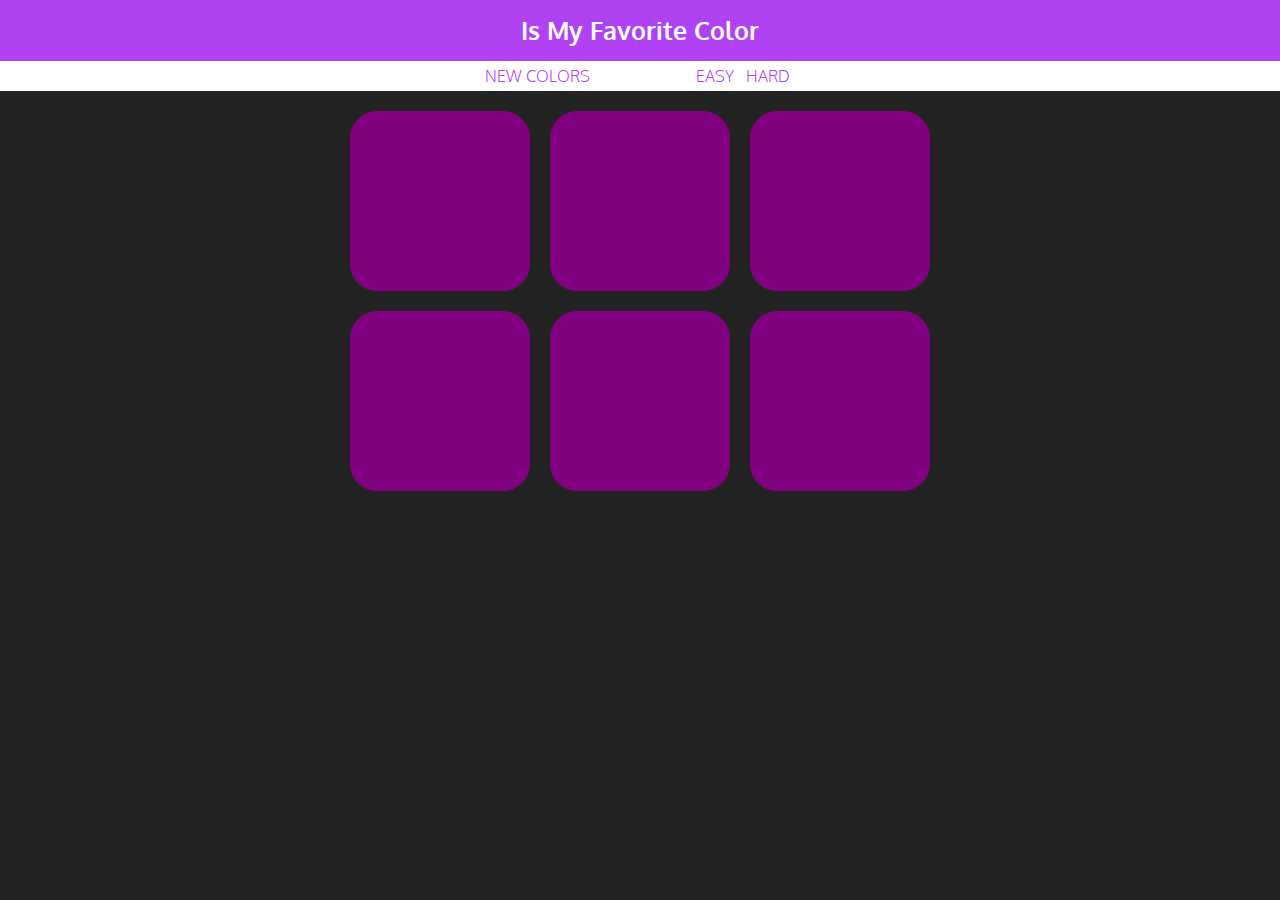
==== index.html @ cfa23348 "change header name" ====
<!DOCTYPE html>
<html lang="en">
<head>
    <meta charset="UTF-8">
    <meta name="viewport" content="width=device-width, initial-scale=1.0">
    <meta http-equiv="X-UA-Compatible" content="ie=edge">
    <title>Document</title>
    <link href="https://fonts.googleapis.com/css?family=Montserrat|Oxygen: 300,400,500" rel="stylesheet">
<link rel="stylesheet" href="RGBGuessingGame.css">
</head>
<body>
<div id='header'>
    <span id='displayTarget'></span><br>
      <h1>Is My Favorite Color<br>
</div>
<div id='stripe'>
    <a class='button' id='newColors'>New Colors</a>
    <span id='message'></span>
    <a class='button modeButton' id='easy'>Easy</a>
    <a class='button modeButton' id='hard'>Hard</a>
</div>

<div class='container'>
    <div class='row'>
        <div class='square'></div>
        <div class='square'></div>
        <div class='square'></div>
    </div>
    <div class='row'>
    <div class='square'></div>
    <div class='square'></div>
    <div class='square'></div>
    </div>
</div>

<script type="text/javascript" src="RGBGuessingGame.js"></script>
</body>
</html>
---- RGBGuessingGame.css ----
html {
    font-family: 'Oxygen', 'Montserrat', sans-serif;  
    /* 2nd font family is added in this way as a backup in case doesnt work on all machines */
    font-weight: 300;
}    
body {
    background-color: #232323;
    margin: 0;
    /* fixed small white stripe problem on top and sides of header*/
}
h1 {
    font-size: 25px;
}
#header {
    color: white;
    background-color: rgb(176, 66, 244);
    line-height: 1.1;
    display: flex;
    /* setting the display to flex filled entire height of div w/ background color*/
    justify-content: center;
    /*refers to x axis start of div*/
    text-align: center;
    /* centers text within div to be perfectly centered*/
}
h1 #displayTarget {
    font-size: 40px;
}
#stripe {
    background-color: white;
    color: rgb(176, 66, 244);
    height: 30px;
    margin: 0;
    display: flex;
    justify-content: center;
    align-items: center;
    /* aligned items on y axis in center of span*/
}
#easy, #hard {
    padding: 0 6px;
}
#message {
    color: black;
    width: 100px; 
    text-align: center;
}
#newColors {
    width: 105px;
}
.button{
    text-transform: uppercase;
    letter-spacing: 1.1;
    height: 100%;
    display: flex;
    align-items: center;
    -ms-transition: all 300ms linear;
    transition: all 300ms linear;
}
.button:hover {
    background-color:rgb(176, 66, 244);
    color: white;
    height: 100%;
    display: flex;
    align-items: center;
    cursor: pointer;
}
.square {
    width: 30%;
    background-color: purple;
    padding-bottom: 30%;
    float: left;
    margin: 1.66%;
    border-radius: 15%;
    -moz-transition: background-color 250ms linear;
    transition: background-color 250ms linear;
}
.container {
    max-width: 600px;
    margin: 10px auto;
}

.selected {
    background-color:rgb(176, 66, 244);
    color: white;
    height: 100%;
    display: flex;
    align-items: center;
}
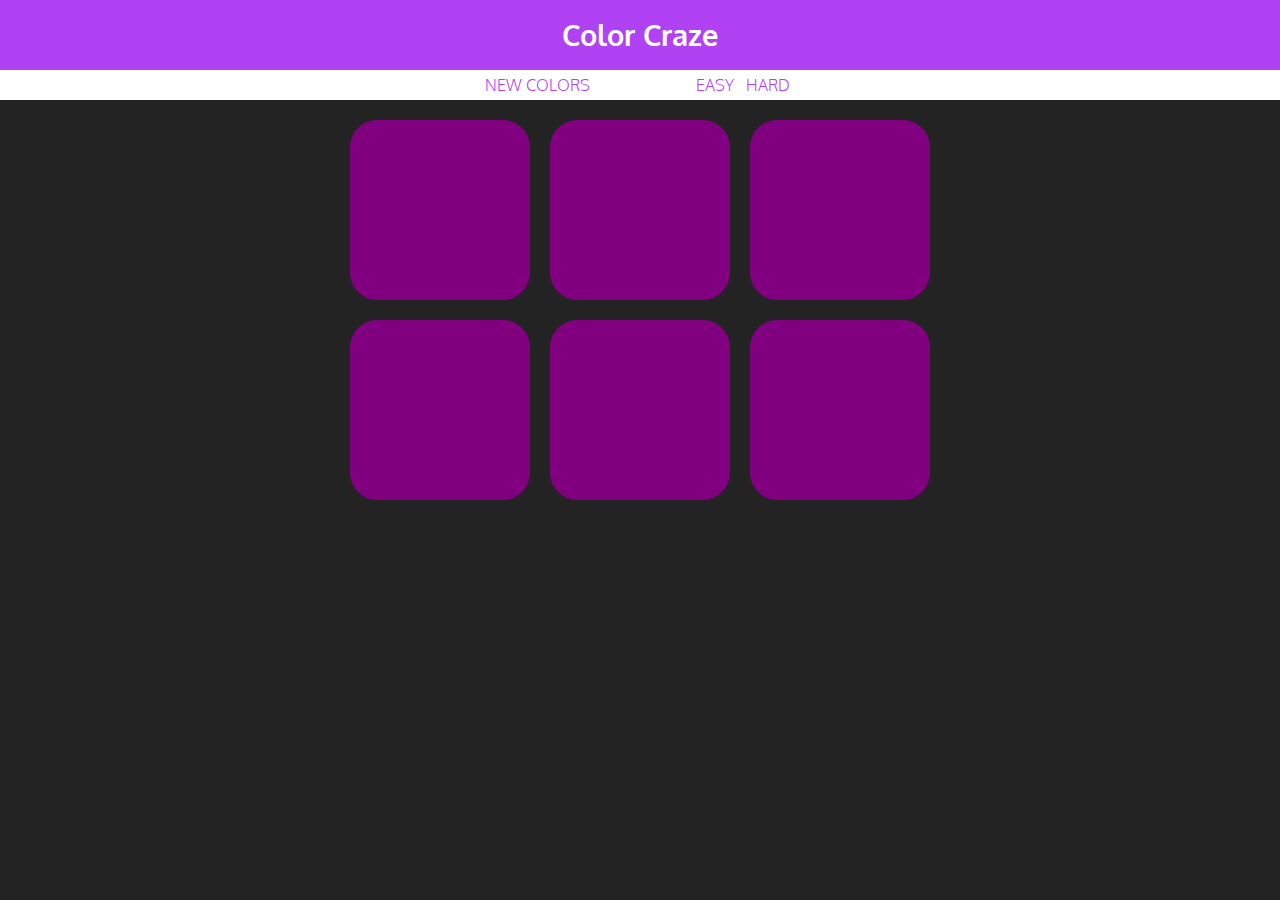
==== commit 6b246c2a: "change name" ====
--- a/index.html
+++ b/index.html
@@ -10,8 +10,8 @@
 </head>
 <body>
 <div id='header'>
-    <span id='displayTarget'></span><br>
-      <h1>Is My Favorite Color<br>
+    <h1>Color Craze<br>
+    <span id='displayTarget'></span></h1>
 </div>
 <div id='stripe'>
     <a class='button' id='newColors'>New Colors</a>
--- a/RGBGuessingGame.css
+++ b/RGBGuessingGame.css
@@ -9,7 +9,7 @@
     /* fixed small white stripe problem on top and sides of header*/
 }
 h1 {
-    font-size: 25px;
+    font-size: 1.8rem;
 }
 #header {
     color: white;
